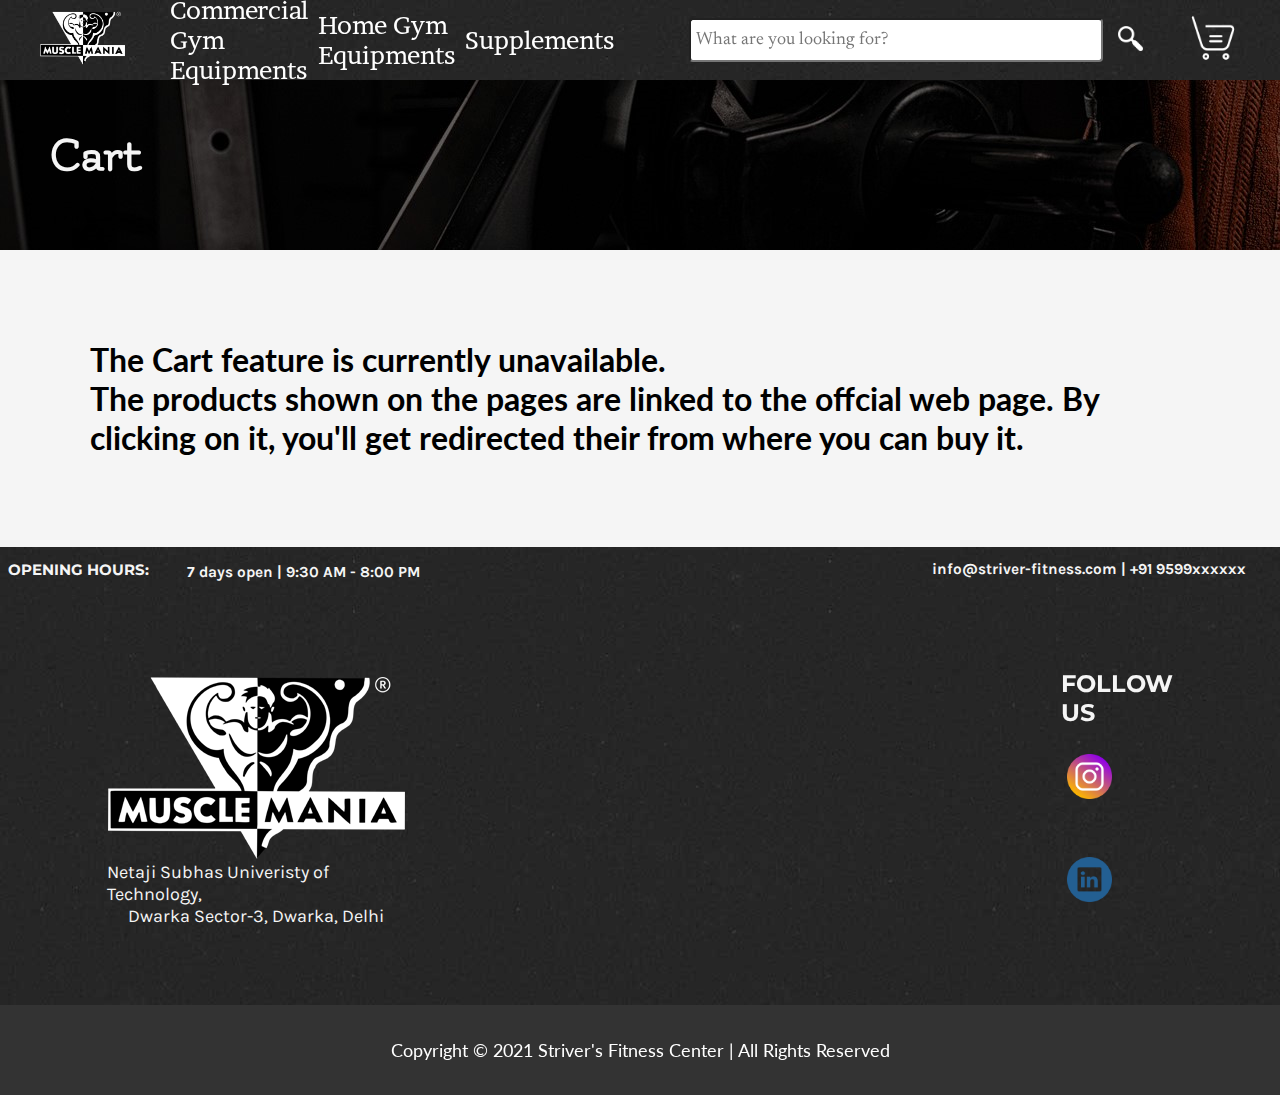
==== main_html/cart.html @ cfb245e1 "Add files via upload" ====
<!DOCTYPE html>
<html lang="en">
<head>
    <meta charset="UTF-8">
    <meta http-equiv="X-UA-Compatible" content="IE=edge">
    <meta name="viewport" content="width=device-width, initial-scale=1.0">
    <title>Fitness Equipment, Commercial & Home Gym Equipment and Accessories</title>
    <link rel="stylesheet" href="/css/style.css">
    <link rel="stylesheet" href="/css/main.css">
    <link rel="stylesheet" href="/css/responsive.css">
    <link rel="icon" href="/img/favicon.ico">
</head>
<body>
    <header>
        <nav>
            <div class="logo">
                <a href="/index.html"><img src="/img/MM.png" alt="Logo"></a>
            </div>
            <ul>
                <li><a href="commercial.html">Commercial Gym Equipments</a></li>
                <li><a href="home.html">Home Gym Equipments</a></li>
                <li><a href="accessories.html">Supplements</a></li>
            </ul>
            <div class="search">
                <input type="text" name="" id="" placeholder="What are you looking for?">
                <a href="search.html"><img src="/img/search.png" alt="Search Icon"></a>
            </div>
            <div class="cart">
                <a href="cart.html"><img src="/img/cart.png" alt="Cart"></a>
                <a href="#ContactUs"><img src="/img/pngkit_white-png_347631.png" alt="Contact Us"></a>
            </div>
        </nav>
    </header>
    <main>
        <div class="top">
            <p>Cart</p>
        </div>
        <div class="notyet">
            <h1>The Cart feature is currently unavailable.</h1>
            <h1>The products shown on the pages are linked to the offcial web page. By clicking on it, you'll get redirected their from where you can buy it.</h1>
        </div>
        <h6 id="ContactUs"></h6>
        <div class="timing">
            <ul>
                <li><h4>OPENING HOURS:</h4></li>
                <li><h5>7 days open | 9:30 AM - 8:00 PM</h5></li>
                <li><h6>info@striver-fitness.com | +91 9599xxxxxx</h6></li>
            </ul>
        </div>
        <div class="residuals">
            <div class="pages">
                <div class="element">
                    <img src="/img/MM.png" alt="Logo">
                    <p>Netaji Subhas Univeristy of Technology,</p>
                    <p>Dwarka Sector-3, Dwarka, Delhi</p>
                </div>
                <div class="map">
                    <iframe src="https://www.google.com/maps/embed?pb=!1m18!1m12!1m3!1d3502.655733468145!2d77.03720794388448!3d28.610102990557696!2m3!1f0!2f0!3f0!3m2!1i1024!2i768!4f13.1!3m3!1m2!1s0x390d05dd375e5a13%3A0x108adaa3abe4bd07!2sNetaji%20Subhas%20University%20of%20Technology!5e0!3m2!1sen!2sin!4v1620981403651!5m2!1sen!2sin" width="400" height="300" style="border:0;" allowfullscreen="" loading="lazy"></iframe>
                </div>
                <div class="element">
                    <h2>FOLLOW US</h2>
                    <div class="clicks">
                        <a href="https://www.instagram.com/striver_03/" target="_blank">
                            <img src="/img/insta.png" alt="Instagram">
                        </a>
                        <a href="https://www.linkedin.com/in/striver-03/" target="_blank">
                            <img src="/img/linkedin.png" alt="LinkedIn">
                        </a>
                    </div>
                </div>
            </div>
        </div>
</main>
<footer>
    <p>Copyright &copy; 2021 Striver's Fitness Center | All Rights Reserved</p>
</footer>
</body>
</html>
---- css/style.css ----
@import url('https://fonts.googleapis.com/css2?family=Ubuntu:wght@300&display=swap');
/* font-family: 'Ubuntu', sans-serif; */
@import url('https://fonts.googleapis.com/css2?family=Pacifico&display=swap');
/* font-family: 'Pacifico', cursive; */
@import url('https://fonts.googleapis.com/css2?family=Newsreader:wght@700&display=swap');
/* font-family: 'Newsreader', serif; */
@import url('https://fonts.googleapis.com/css2?family=Brawler&display=swap');
/* font-family: 'Brawler', serif; */
@import url('https://fonts.googleapis.com/css2?family=Merriweather&display=swap');
/* font-family: 'Merriweather', serif; */
@import url('https://fonts.googleapis.com/css2?family=Lato:wght@300&display=swap');
/* font-family: 'Lato', sans-serif; */
@import url('https://fonts.googleapis.com/css2?family=Philosopher&display=swap');
/* font-family: 'Philosopher', sans-serif; */
@import url('https://fonts.googleapis.com/css2?family=Montserrat:wght@700&display=swap');
/* font-family: 'Montserrat', sans-serif; */
@import url('https://fonts.googleapis.com/css2?family=Karla:wght@200&display=swap');
/* font-family: 'Karla', sans-serif; */

* {
    margin: 0;
    padding: 0;
}

main a {
    color: black;
    text-decoration: none;
}

main {
    background-color: whitesmoke;
}

header {
    background-color: black;
    background-image: url(/img/footer.jpg);
    font-family: 'Brawler', serif;
    position: fixed;
    top: 0;
    z-index: 4;
}

nav {
    display: flex;
}

.logo {
    display: flex;
    align-items: center;
}

.logo img {
    width: 85px;
    margin: 10px;
    padding: 0 30px;
}

nav ul {
    height: 80px;
    display: flex;
    justify-content: flex-start;
    align-items: center;
}

nav ul li {
    list-style: none;
    padding: 0 5px;
}

nav ul li a {
    text-decoration: none;
    font-size: 25px;
    color: white;
}

nav ul li a:hover {
    color: rgb(97, 195, 252);
}

.search {
    display: flex;
    align-items: center;
}

.search input {
    margin: 0 10px 0 70px;
    padding: 0 5px;
    width: 400px;
    height: 40px;
    border-radius: 4px;
    font-family: 'Newsreader', serif;
    font-size: large;
}

.search img {
    width: 25px;
    margin: 0 5px;
}

.cart {
    display: flex;
    align-items: center;
}

.cart img {
    width: 50px;
    margin: 5px 10px 5px 40px;
}

main {
    min-height: 675px;
}

.slider {
    display: flex;
    align-items: center;
    justify-content: center;
    margin: 20px;
    padding: 50px 0 0;
    height: 650px;
    overflow: hidden;
}

.slider hr {
    border: blue;
    height: 50px;
}

.set {
    max-width: 90vw;
    margin: 4vh auto;
    font-family: 'Noto Serif', serif;
    font-size: large;
    font-weight: bolder;
    
}

.set h1 {
    margin: 1vh;
    text-align: start;
    font-family: 'Philosopher', sans-serif;
}

.items {
    display: flex;
    align-items: center;
    justify-content: center;
    flex-wrap: wrap;
}

.product {
    display: inline-flex;
    justify-content: center;
    align-items: center;
    flex-direction: column;
    margin: 5vh 5vh;
    background-color: #fff;
}

.product:hover {
    transform: scale(1.08);
}

.product img {
    width: 15vw;
}

.product p {
    margin: 2vh 0;
    font-family: 'Merriweather', serif;
    font-size: large;
    align-items: center;
    justify-content: center;
}

.product s {
    color: rgb(68, 67, 67);
    font-weight: lighter;
}

.chead {
    font-family: 'Pacifico', cursive;
    align-items: center;
    justify-content: center;   
}

.category {
    display: flex;
    align-items: center;
    justify-content: center;
    margin: 5vh 5vh;
}

.category img {
    width: 10vw;
    margin: 1vw;
}

.category img:hover {
    transform: scale(1.08);
}

.supplements {
    margin: 2px 50px;
    font-family: 'Philosopher', sans-serif;
    font-size: large;
    font-weight: bolder;
}

.timing {
    display: flex;
    justify-content: center;
    align-items: center;
    height: 50px;
    background-image: url(/img/footer.jpg);
}

.timing ul {
    display: flex;
    list-style: none;
    color: whitesmoke;
}

.timing ul h4 {
    align-items: center;
    justify-content: flex-start;
    margin: 1vh 3vw 0.5vh 0;
    font-family: 'Montserrat', sans-serif;
    font-size: 1.2vw;
}

.timing ul h5 {
    align-items: center;
    justify-content: center;
    margin: 1.3vh auto;
    font-family: 'Karla', sans-serif;
    font-size: 1.2vw;
}

.timing ul h6 {
    align-items: center;
    justify-content: flex-end;
    margin: 1vh 2vw 1vh 40vw;
    font-family: 'Karla', sans-serif;
    font-size: 1.2vw;
}

.residuals {
    padding: 3vh 0;
    background-image: url(/img/footer.jpg);
    font-family: 'Karla', sans-serif;
    color: whitesmoke;
}

.pages {
    display: flex;
    justify-content: center;
    margin: 0;
    padding: 0;
}

.element {
    display: inline-flex;
    justify-content: center;
    flex-direction: column;
    align-items: center;
    margin: 5vh 10vw;
}

.element p {
    font-size: large;
}

.element h2 {
    font-family: 'Montserrat', sans-serif;
}

.map {
    display: inline-flex;
    justify-content: center;
}

.clicks img{
    align-items: center;
    width: 3.5vw;
    margin: 3vh 0.5vw;
}

footer {
    display: flex;
    align-items: center;
    justify-content: center;
    height: 10vh;
    background-color: #333333;
    color: white;
    font-family: 'Lato', sans-serif;
    font-size: large;
}
---- css/main.css ----
@import url('https://fonts.googleapis.com/css2?family=Laila:wght@300&display=swap');
/* font-family: 'Laila', sans-serif; */
@import url('https://fonts.googleapis.com/css2?family=Flamenco&display=swap');
/* font-family: 'Flamenco', cursive; */

.top {
    height: 250px;
    background-image: url(/img/header.jpg);
    font-family: 'Flamenco', cursive;
    font-weight: bolder;
    font-size: 50px;
    color: whitesmoke;
}

.top p {
    padding: 130px 50px;
    
}

.notyet {
    margin: 10vh;
    font-family: 'Lato', sans-serif;
}
---- css/responsive.css ----
@media screen and (max-width:450px) {
    nav ul li a {
        font-size: 17px;
    }
    .search input {
        width: 50vw;
    }
    .supplements {
        flex-wrap: wrap;
    }
    .products {
        position: relative;
    }
    .products ul {
        flex-wrap: wrap;
        background-color: whitesmoke;
    }
    .pages {
        flex-direction: column;
        flex-wrap: wrap;
    }
    .timing {
        padding: 1vh 0;
    }
    .timing ul li {
        flex-wrap: wrap;
        justify-content: center;
        align-items: center;
    }
    .timing ul h4 {
        font-size: 3vw;
    }
    .timing ul h5 {
        font-size: 3vw;
    }
    .timing ul h6 {
        font-size: 3vw;
    }
    .element {
        /* flex-direction: column; */
        flex-wrap: wrap;
        justify-content: center;
        align-items: center;
        font-size: x-small;
    }
    .map {
        display: none;
    }
    .clicks {
        size: 50vw;
        padding: 0 40vw;
        justify-content: center;
        align-items: center;
        flex-wrap: wrap;
    }
}

@media screen and (max-width:1039px) {
    nav {
        flex-direction: column;
        width: 100vw;
        justify-content: center;
        align-items: center;
    }
    .supplements {
        flex-wrap: wrap;
    }
    .products {
        flex-wrap: wrap;
    }
    .timing {
        flex-direction: column;
        width: 100vw;
        justify-content: center;
        align-items: center;
    }
    .residuals {
        flex-direction: column;
        width: 100vw;
        justify-content: center;
        align-items: center;
    }
    .map {
        size: 50px;
    }
    .element {
        width: 50px;
        font-size: 10px;
        flex-wrap: wrap;
    }
}
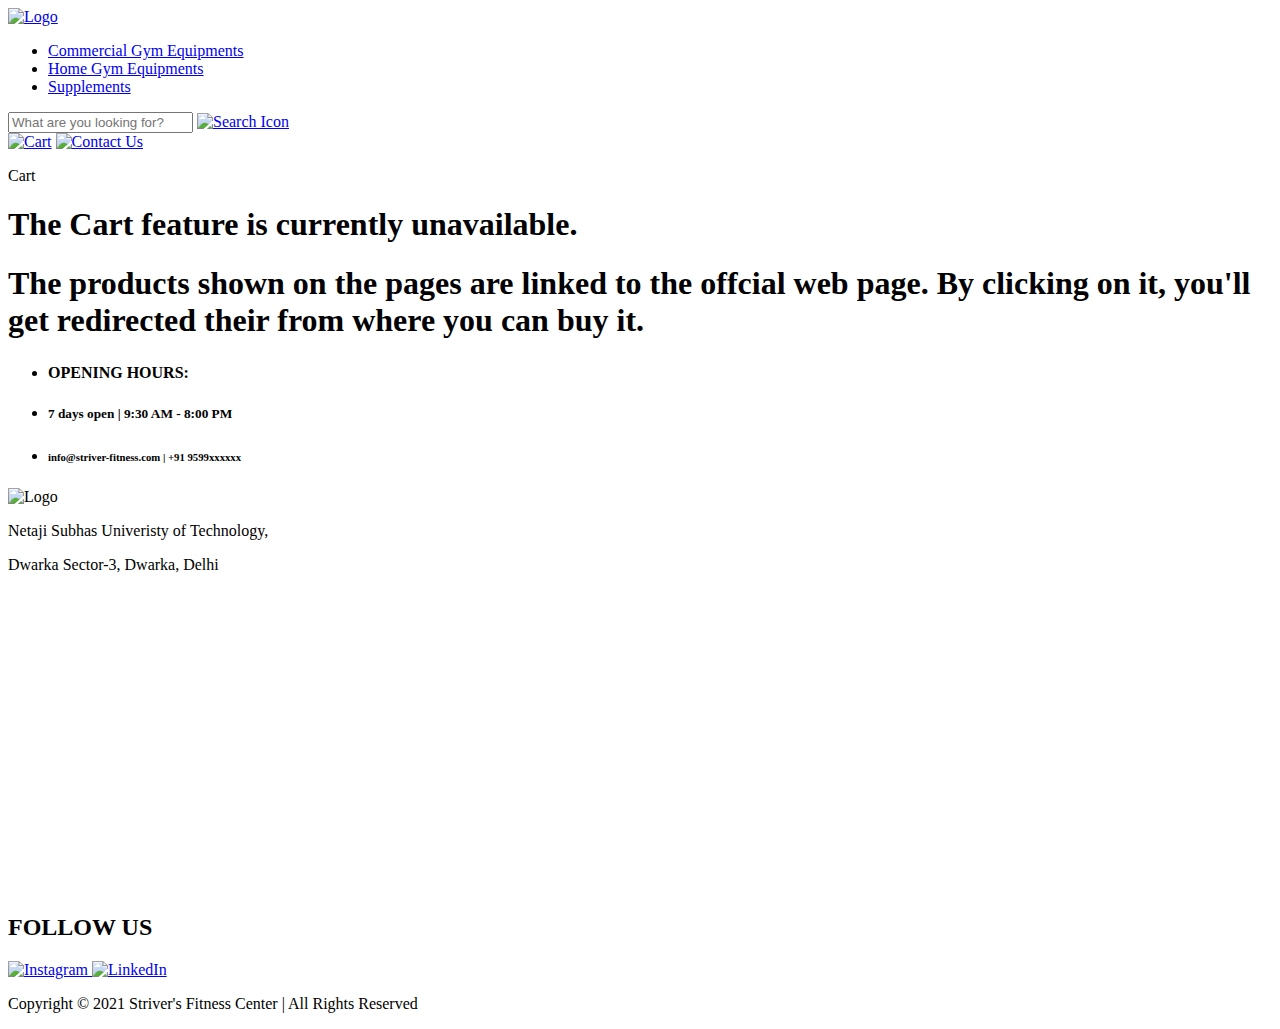
==== commit ab43383a: "Update cart.html" ====
--- a/main_html/cart.html
+++ b/main_html/cart.html
@@ -5,16 +5,16 @@
     <meta http-equiv="X-UA-Compatible" content="IE=edge">
     <meta name="viewport" content="width=device-width, initial-scale=1.0">
     <title>Fitness Equipment, Commercial & Home Gym Equipment and Accessories</title>
-    <link rel="stylesheet" href="/css/style.css">
-    <link rel="stylesheet" href="/css/main.css">
-    <link rel="stylesheet" href="/css/responsive.css">
-    <link rel="icon" href="/img/favicon.ico">
+    <link rel="stylesheet" href="css/style.css">
+    <link rel="stylesheet" href="css/main.css">
+    <link rel="stylesheet" href="css/responsive.css">
+    <link rel="icon" href="img/favicon.ico">
 </head>
 <body>
     <header>
         <nav>
             <div class="logo">
-                <a href="/index.html"><img src="/img/MM.png" alt="Logo"></a>
+                <a href="index.html"><img src="img/MM.png" alt="Logo"></a>
             </div>
             <ul>
                 <li><a href="commercial.html">Commercial Gym Equipments</a></li>
@@ -23,11 +23,11 @@
             </ul>
             <div class="search">
                 <input type="text" name="" id="" placeholder="What are you looking for?">
-                <a href="search.html"><img src="/img/search.png" alt="Search Icon"></a>
+                <a href="search.html"><img src="img/search.png" alt="Search Icon"></a>
             </div>
             <div class="cart">
-                <a href="cart.html"><img src="/img/cart.png" alt="Cart"></a>
-                <a href="#ContactUs"><img src="/img/pngkit_white-png_347631.png" alt="Contact Us"></a>
+                <a href="cart.html"><img src="img/cart.png" alt="Cart"></a>
+                <a href="#ContactUs"><img src="img/pngkit_white-png_347631.png" alt="Contact Us"></a>
             </div>
         </nav>
     </header>
@@ -50,7 +50,7 @@
         <div class="residuals">
             <div class="pages">
                 <div class="element">
-                    <img src="/img/MM.png" alt="Logo">
+                    <img src="img/MM.png" alt="Logo">
                     <p>Netaji Subhas Univeristy of Technology,</p>
                     <p>Dwarka Sector-3, Dwarka, Delhi</p>
                 </div>
@@ -61,10 +61,10 @@
                     <h2>FOLLOW US</h2>
                     <div class="clicks">
                         <a href="https://www.instagram.com/striver_03/" target="_blank">
-                            <img src="/img/insta.png" alt="Instagram">
+                            <img src="img/insta.png" alt="Instagram">
                         </a>
                         <a href="https://www.linkedin.com/in/striver-03/" target="_blank">
-                            <img src="/img/linkedin.png" alt="LinkedIn">
+                            <img src="img/linkedin.png" alt="LinkedIn">
                         </a>
                     </div>
                 </div>
@@ -75,4 +75,4 @@
     <p>Copyright &copy; 2021 Striver's Fitness Center | All Rights Reserved</p>
 </footer>
 </body>
-</html>+</html>
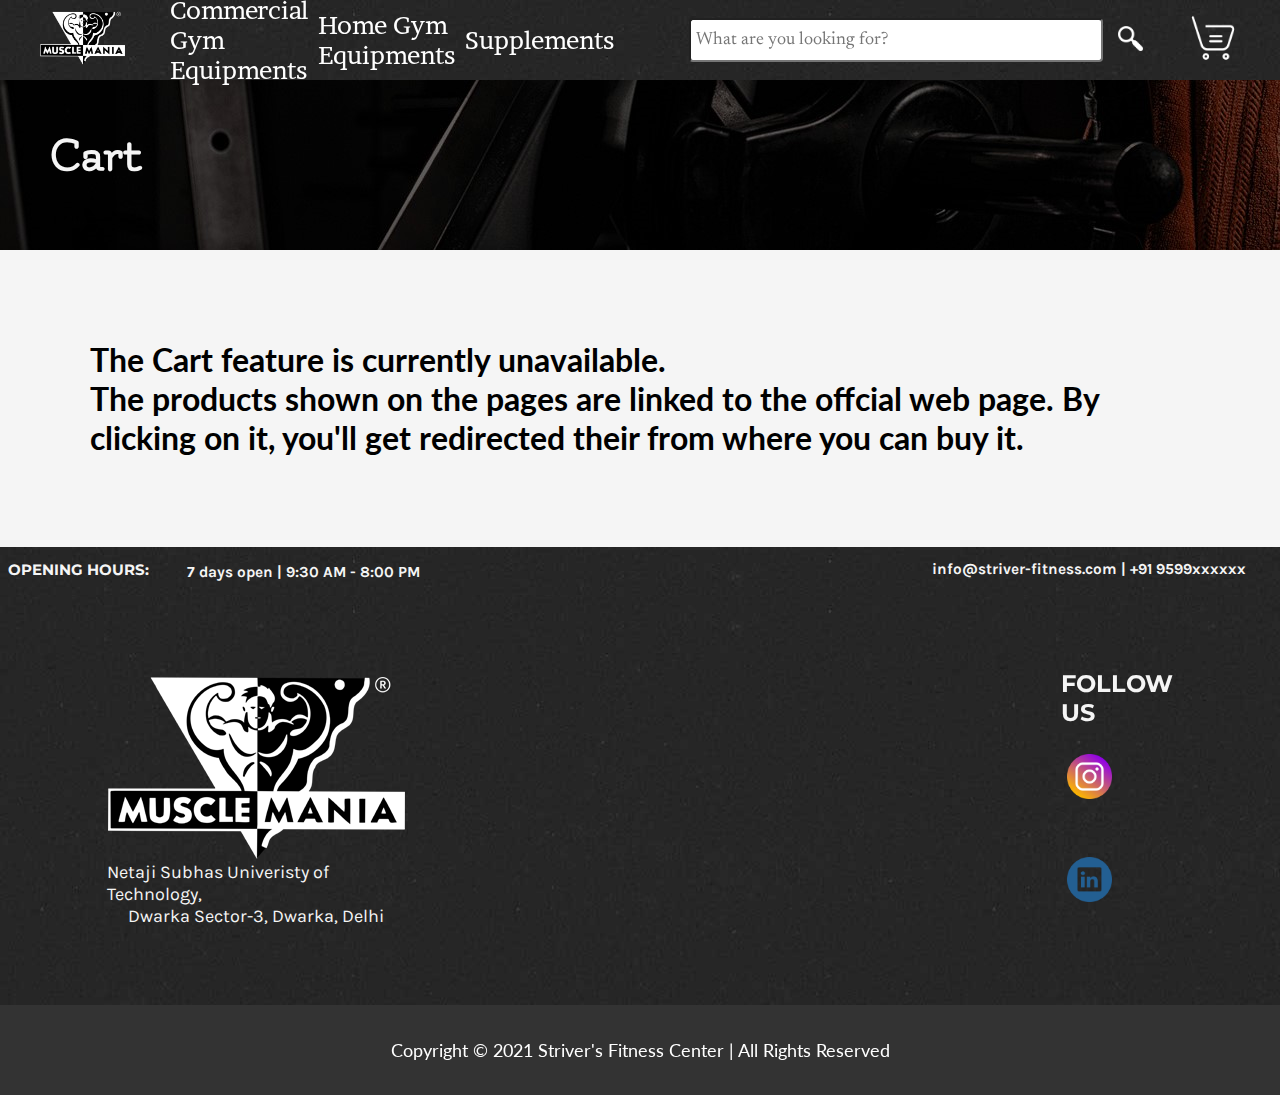
==== commit 7c12ad97: "Add files via upload" ====
--- a/main_html/cart.html
+++ b/main_html/cart.html
@@ -5,16 +5,16 @@
     <meta http-equiv="X-UA-Compatible" content="IE=edge">
     <meta name="viewport" content="width=device-width, initial-scale=1.0">
     <title>Fitness Equipment, Commercial & Home Gym Equipment and Accessories</title>
-    <link rel="stylesheet" href="css/style.css">
-    <link rel="stylesheet" href="css/main.css">
-    <link rel="stylesheet" href="css/responsive.css">
-    <link rel="icon" href="img/favicon.ico">
+    <link rel="stylesheet" href="/css/style.css">
+    <link rel="stylesheet" href="/css/main.css">
+    <link rel="stylesheet" href="/css/responsive.css">
+    <link rel="icon" href="/img/favicon.ico">
 </head>
 <body>
     <header>
         <nav>
             <div class="logo">
-                <a href="index.html"><img src="img/MM.png" alt="Logo"></a>
+                <a href="/index.html"><img src="/img/MM.png" alt="Logo"></a>
             </div>
             <ul>
                 <li><a href="commercial.html">Commercial Gym Equipments</a></li>
@@ -23,11 +23,11 @@
             </ul>
             <div class="search">
                 <input type="text" name="" id="" placeholder="What are you looking for?">
-                <a href="search.html"><img src="img/search.png" alt="Search Icon"></a>
+                <a href="search.html"><img src="/img/search.png" alt="Search Icon"></a>
             </div>
             <div class="cart">
-                <a href="cart.html"><img src="img/cart.png" alt="Cart"></a>
-                <a href="#ContactUs"><img src="img/pngkit_white-png_347631.png" alt="Contact Us"></a>
+                <a href="cart.html"><img src="/img/cart.png" alt="Cart"></a>
+                <a href="#ContactUs"><img src="/img/pngkit_white-png_347631.png" alt="Contact Us"></a>
             </div>
         </nav>
     </header>
@@ -50,7 +50,7 @@
         <div class="residuals">
             <div class="pages">
                 <div class="element">
-                    <img src="img/MM.png" alt="Logo">
+                    <img src="/img/MM.png" alt="Logo">
                     <p>Netaji Subhas Univeristy of Technology,</p>
                     <p>Dwarka Sector-3, Dwarka, Delhi</p>
                 </div>
@@ -61,10 +61,10 @@
                     <h2>FOLLOW US</h2>
                     <div class="clicks">
                         <a href="https://www.instagram.com/striver_03/" target="_blank">
-                            <img src="img/insta.png" alt="Instagram">
+                            <img src="/img/insta.png" alt="Instagram">
                         </a>
                         <a href="https://www.linkedin.com/in/striver-03/" target="_blank">
-                            <img src="img/linkedin.png" alt="LinkedIn">
+                            <img src="/img/linkedin.png" alt="LinkedIn">
                         </a>
                     </div>
                 </div>
@@ -75,4 +75,4 @@
     <p>Copyright &copy; 2021 Striver's Fitness Center | All Rights Reserved</p>
 </footer>
 </body>
-</html>
+</html>--- a/css/style.css
+++ b/css/style.css
@@ -0,0 +1,298 @@
+@import url('https://fonts.googleapis.com/css2?family=Ubuntu:wght@300&display=swap');
+/* font-family: 'Ubuntu', sans-serif; */
+@import url('https://fonts.googleapis.com/css2?family=Pacifico&display=swap');
+/* font-family: 'Pacifico', cursive; */
+@import url('https://fonts.googleapis.com/css2?family=Newsreader:wght@700&display=swap');
+/* font-family: 'Newsreader', serif; */
+@import url('https://fonts.googleapis.com/css2?family=Brawler&display=swap');
+/* font-family: 'Brawler', serif; */
+@import url('https://fonts.googleapis.com/css2?family=Merriweather&display=swap');
+/* font-family: 'Merriweather', serif; */
+@import url('https://fonts.googleapis.com/css2?family=Lato:wght@300&display=swap');
+/* font-family: 'Lato', sans-serif; */
+@import url('https://fonts.googleapis.com/css2?family=Philosopher&display=swap');
+/* font-family: 'Philosopher', sans-serif; */
+@import url('https://fonts.googleapis.com/css2?family=Montserrat:wght@700&display=swap');
+/* font-family: 'Montserrat', sans-serif; */
+@import url('https://fonts.googleapis.com/css2?family=Karla:wght@200&display=swap');
+/* font-family: 'Karla', sans-serif; */
+
+* {
+    margin: 0;
+    padding: 0;
+}
+
+main a {
+    color: black;
+    text-decoration: none;
+}
+
+main {
+    background-color: whitesmoke;
+}
+
+header {
+    background-color: black;
+    background-image: url(/img/footer.jpg);
+    font-family: 'Brawler', serif;
+    position: fixed;
+    top: 0;
+    z-index: 4;
+}
+
+nav {
+    display: flex;
+}
+
+.logo {
+    display: flex;
+    align-items: center;
+}
+
+.logo img {
+    width: 85px;
+    margin: 10px;
+    padding: 0 30px;
+}
+
+nav ul {
+    height: 80px;
+    display: flex;
+    justify-content: flex-start;
+    align-items: center;
+}
+
+nav ul li {
+    list-style: none;
+    padding: 0 5px;
+}
+
+nav ul li a {
+    text-decoration: none;
+    font-size: 25px;
+    color: white;
+}
+
+nav ul li a:hover {
+    color: rgb(97, 195, 252);
+}
+
+.search {
+    display: flex;
+    align-items: center;
+}
+
+.search input {
+    margin: 0 10px 0 70px;
+    padding: 0 5px;
+    width: 400px;
+    height: 40px;
+    border-radius: 4px;
+    font-family: 'Newsreader', serif;
+    font-size: large;
+}
+
+.search img {
+    width: 25px;
+    margin: 0 5px;
+}
+
+.cart {
+    display: flex;
+    align-items: center;
+}
+
+.cart img {
+    width: 50px;
+    margin: 5px 10px 5px 40px;
+}
+
+main {
+    min-height: 675px;
+}
+
+.slider {
+    display: flex;
+    align-items: center;
+    justify-content: center;
+    margin: 20px;
+    padding: 50px 0 0;
+    height: 650px;
+    overflow: hidden;
+}
+
+.slider hr {
+    border: blue;
+    height: 50px;
+}
+
+.set {
+    max-width: 90vw;
+    margin: 4vh auto;
+    font-family: 'Noto Serif', serif;
+    font-size: large;
+    font-weight: bolder;
+    
+}
+
+.set h1 {
+    margin: 1vh;
+    text-align: start;
+    font-family: 'Philosopher', sans-serif;
+}
+
+.items {
+    display: flex;
+    align-items: center;
+    justify-content: center;
+    flex-wrap: wrap;
+}
+
+.product {
+    display: inline-flex;
+    justify-content: center;
+    align-items: center;
+    flex-direction: column;
+    margin: 5vh 5vh;
+    background-color: #fff;
+}
+
+.product:hover {
+    transform: scale(1.08);
+}
+
+.product img {
+    width: 15vw;
+}
+
+.product p {
+    margin: 2vh 0;
+    font-family: 'Merriweather', serif;
+    font-size: large;
+    align-items: center;
+    justify-content: center;
+}
+
+.product s {
+    color: rgb(68, 67, 67);
+    font-weight: lighter;
+}
+
+.chead {
+    font-family: 'Pacifico', cursive;
+    align-items: center;
+    justify-content: center;   
+}
+
+.category {
+    display: flex;
+    align-items: center;
+    justify-content: center;
+    margin: 5vh 5vh;
+}
+
+.category img {
+    width: 10vw;
+    margin: 1vw;
+}
+
+.category img:hover {
+    transform: scale(1.08);
+}
+
+.supplements {
+    margin: 2px 50px;
+    font-family: 'Philosopher', sans-serif;
+    font-size: large;
+    font-weight: bolder;
+}
+
+.timing {
+    display: flex;
+    justify-content: center;
+    align-items: center;
+    height: 50px;
+    background-image: url(/img/footer.jpg);
+}
+
+.timing ul {
+    display: flex;
+    list-style: none;
+    color: whitesmoke;
+}
+
+.timing ul h4 {
+    align-items: center;
+    justify-content: flex-start;
+    margin: 1vh 3vw 0.5vh 0;
+    font-family: 'Montserrat', sans-serif;
+    font-size: 1.2vw;
+}
+
+.timing ul h5 {
+    align-items: center;
+    justify-content: center;
+    margin: 1.3vh auto;
+    font-family: 'Karla', sans-serif;
+    font-size: 1.2vw;
+}
+
+.timing ul h6 {
+    align-items: center;
+    justify-content: flex-end;
+    margin: 1vh 2vw 1vh 40vw;
+    font-family: 'Karla', sans-serif;
+    font-size: 1.2vw;
+}
+
+.residuals {
+    padding: 3vh 0;
+    background-image: url(/img/footer.jpg);
+    font-family: 'Karla', sans-serif;
+    color: whitesmoke;
+}
+
+.pages {
+    display: flex;
+    justify-content: center;
+    margin: 0;
+    padding: 0;
+}
+
+.element {
+    display: inline-flex;
+    justify-content: center;
+    flex-direction: column;
+    align-items: center;
+    margin: 5vh 10vw;
+}
+
+.element p {
+    font-size: large;
+}
+
+.element h2 {
+    font-family: 'Montserrat', sans-serif;
+}
+
+.map {
+    display: inline-flex;
+    justify-content: center;
+}
+
+.clicks img{
+    align-items: center;
+    width: 3.5vw;
+    margin: 3vh 0.5vw;
+}
+
+footer {
+    display: flex;
+    align-items: center;
+    justify-content: center;
+    height: 10vh;
+    background-color: #333333;
+    color: white;
+    font-family: 'Lato', sans-serif;
+    font-size: large;
+}--- a/css/main.css
+++ b/css/main.css
@@ -0,0 +1,23 @@
+@import url('https://fonts.googleapis.com/css2?family=Laila:wght@300&display=swap');
+/* font-family: 'Laila', sans-serif; */
+@import url('https://fonts.googleapis.com/css2?family=Flamenco&display=swap');
+/* font-family: 'Flamenco', cursive; */
+
+.top {
+    height: 250px;
+    background-image: url(/img/header.jpg);
+    font-family: 'Flamenco', cursive;
+    font-weight: bolder;
+    font-size: 50px;
+    color: whitesmoke;
+}
+
+.top p {
+    padding: 130px 50px;
+    
+}
+
+.notyet {
+    margin: 10vh;
+    font-family: 'Lato', sans-serif;
+}--- a/css/responsive.css
+++ b/css/responsive.css
@@ -0,0 +1,91 @@
+@media screen and (max-width:450px) {
+    nav ul li a {
+        font-size: 17px;
+    }
+    .search input {
+        width: 50vw;
+    }
+    .supplements {
+        flex-wrap: wrap;
+    }
+    .products {
+        position: relative;
+    }
+    .products ul {
+        flex-wrap: wrap;
+        background-color: whitesmoke;
+    }
+    .pages {
+        flex-direction: column;
+        flex-wrap: wrap;
+    }
+    .timing {
+        padding: 1vh 0;
+    }
+    .timing ul li {
+        flex-wrap: wrap;
+        justify-content: center;
+        align-items: center;
+    }
+    .timing ul h4 {
+        font-size: 3vw;
+    }
+    .timing ul h5 {
+        font-size: 3vw;
+    }
+    .timing ul h6 {
+        font-size: 3vw;
+    }
+    .element {
+        /* flex-direction: column; */
+        flex-wrap: wrap;
+        justify-content: center;
+        align-items: center;
+        font-size: x-small;
+    }
+    .map {
+        display: none;
+    }
+    .clicks {
+        size: 50vw;
+        padding: 0 40vw;
+        justify-content: center;
+        align-items: center;
+        flex-wrap: wrap;
+    }
+}
+
+@media screen and (max-width:1039px) {
+    nav {
+        flex-direction: column;
+        width: 100vw;
+        justify-content: center;
+        align-items: center;
+    }
+    .supplements {
+        flex-wrap: wrap;
+    }
+    .products {
+        flex-wrap: wrap;
+    }
+    .timing {
+        flex-direction: column;
+        width: 100vw;
+        justify-content: center;
+        align-items: center;
+    }
+    .residuals {
+        flex-direction: column;
+        width: 100vw;
+        justify-content: center;
+        align-items: center;
+    }
+    .map {
+        size: 50px;
+    }
+    .element {
+        width: 50px;
+        font-size: 10px;
+        flex-wrap: wrap;
+    }
+}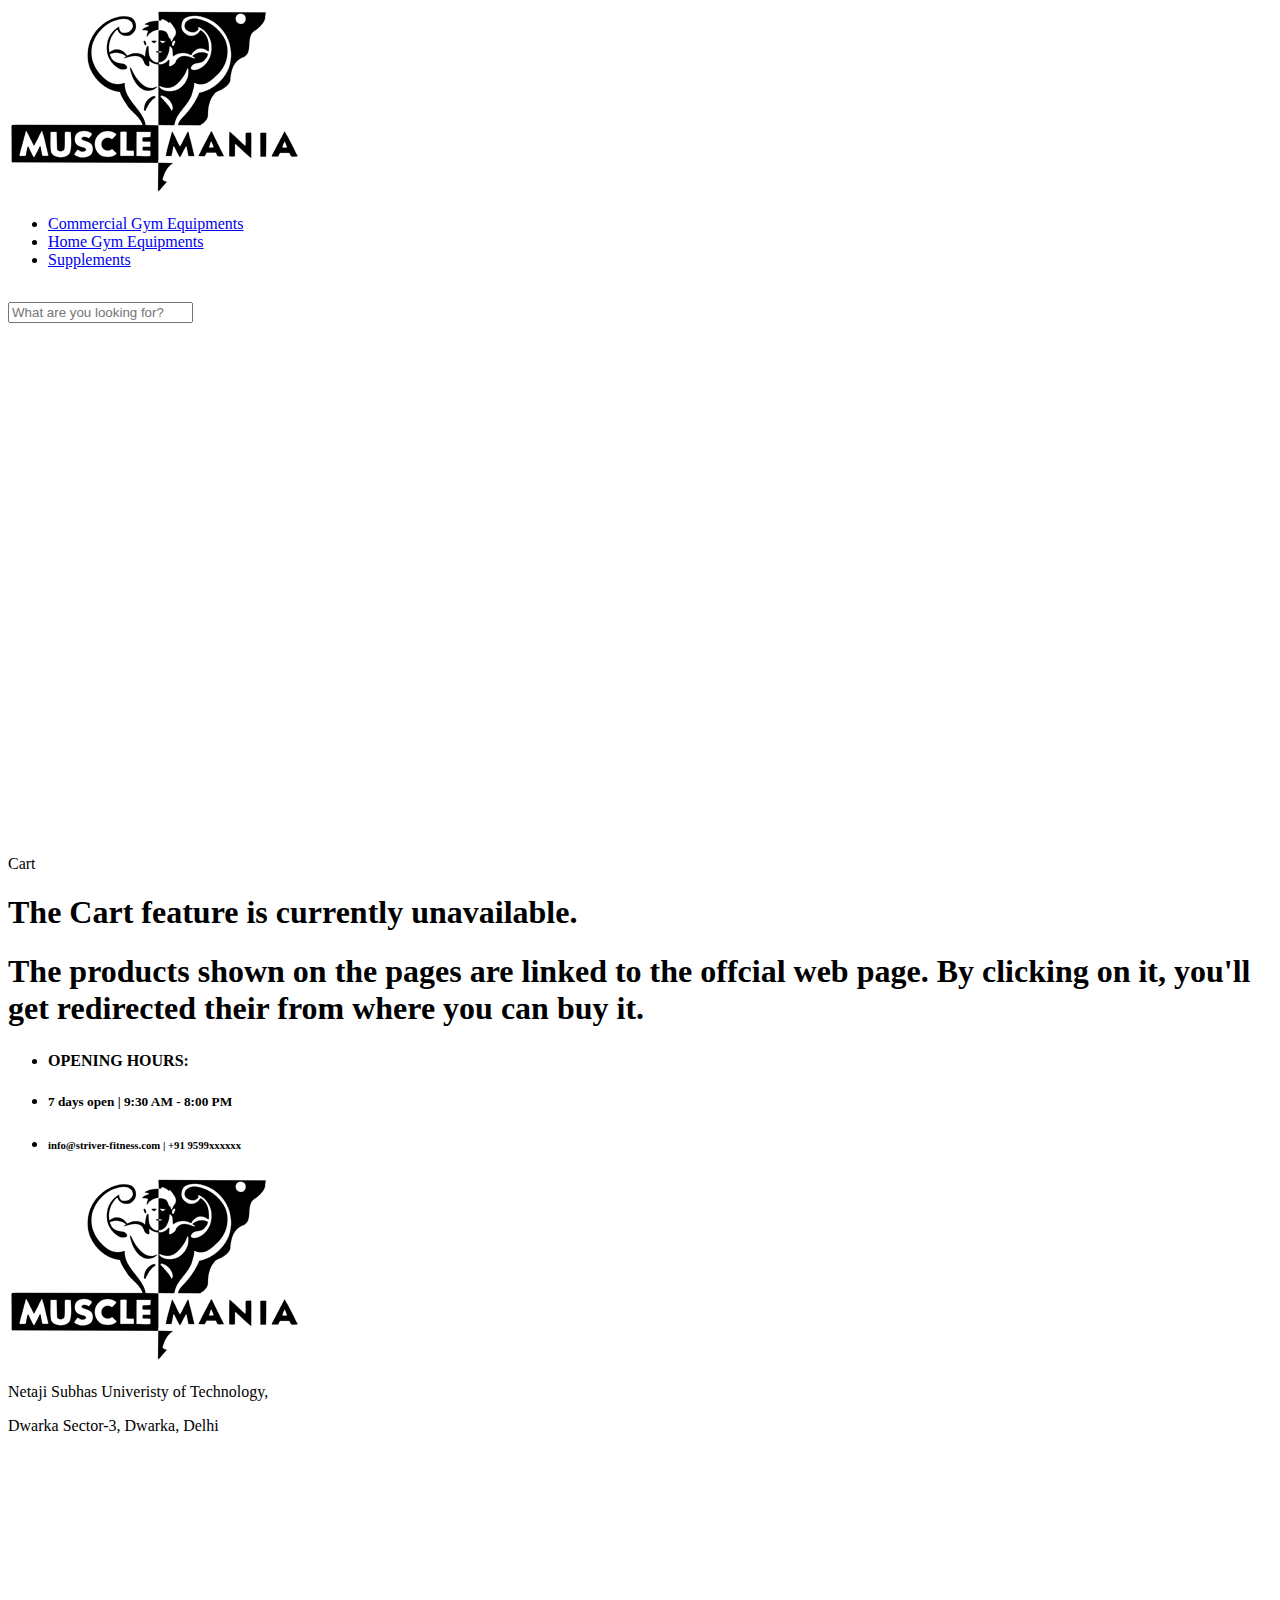
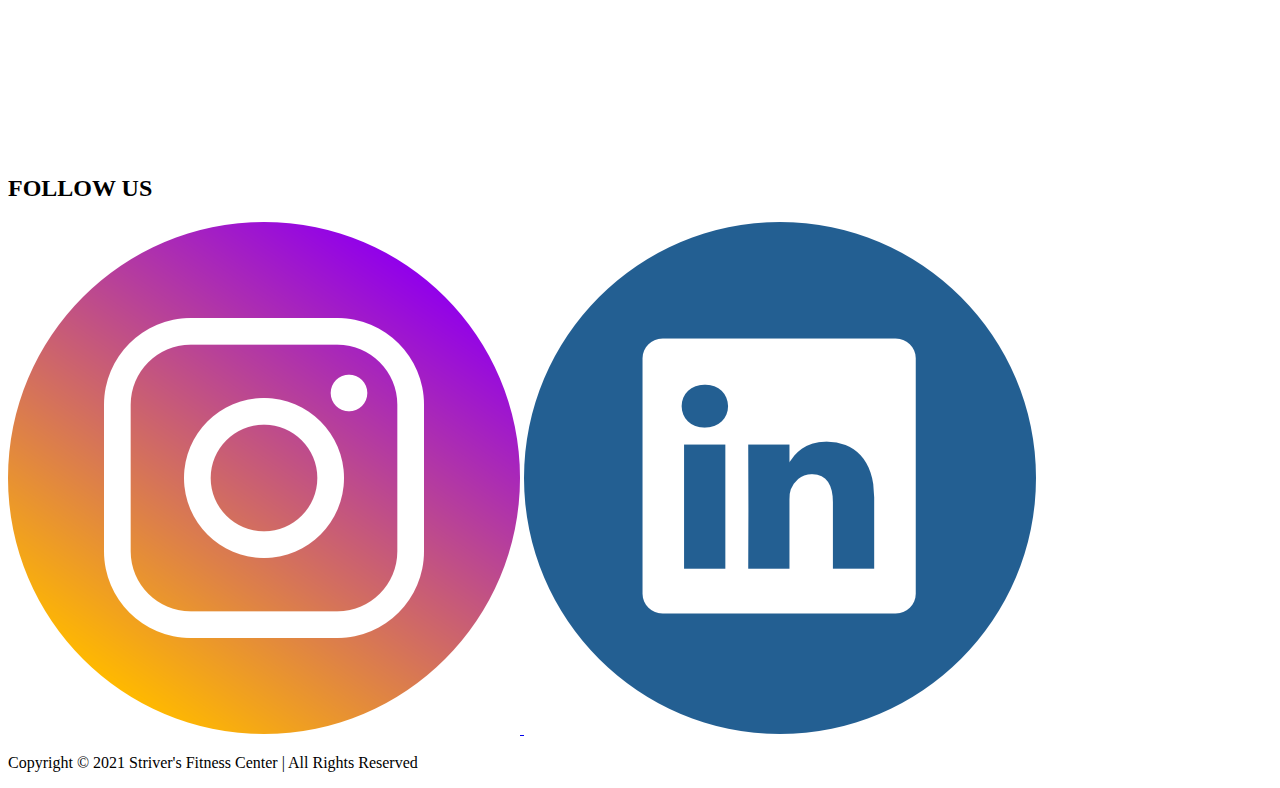
==== commit 44a61342: "Update cart.html" ====
--- a/main_html/cart.html
+++ b/main_html/cart.html
@@ -5,10 +5,10 @@
     <meta http-equiv="X-UA-Compatible" content="IE=edge">
     <meta name="viewport" content="width=device-width, initial-scale=1.0">
     <title>Fitness Equipment, Commercial & Home Gym Equipment and Accessories</title>
-    <link rel="stylesheet" href="/css/style.css">
-    <link rel="stylesheet" href="/css/main.css">
-    <link rel="stylesheet" href="/css/responsive.css">
-    <link rel="icon" href="/img/favicon.ico">
+    <link rel="stylesheet" href="css/style.css">
+    <link rel="stylesheet" href="css/main.css">
+    <link rel="stylesheet" href="css/responsive.css">
+    <link rel="icon" href="img/favicon.ico">
 </head>
 <body>
     <header>
@@ -75,4 +75,4 @@
     <p>Copyright &copy; 2021 Striver's Fitness Center | All Rights Reserved</p>
 </footer>
 </body>
-</html>+</html>
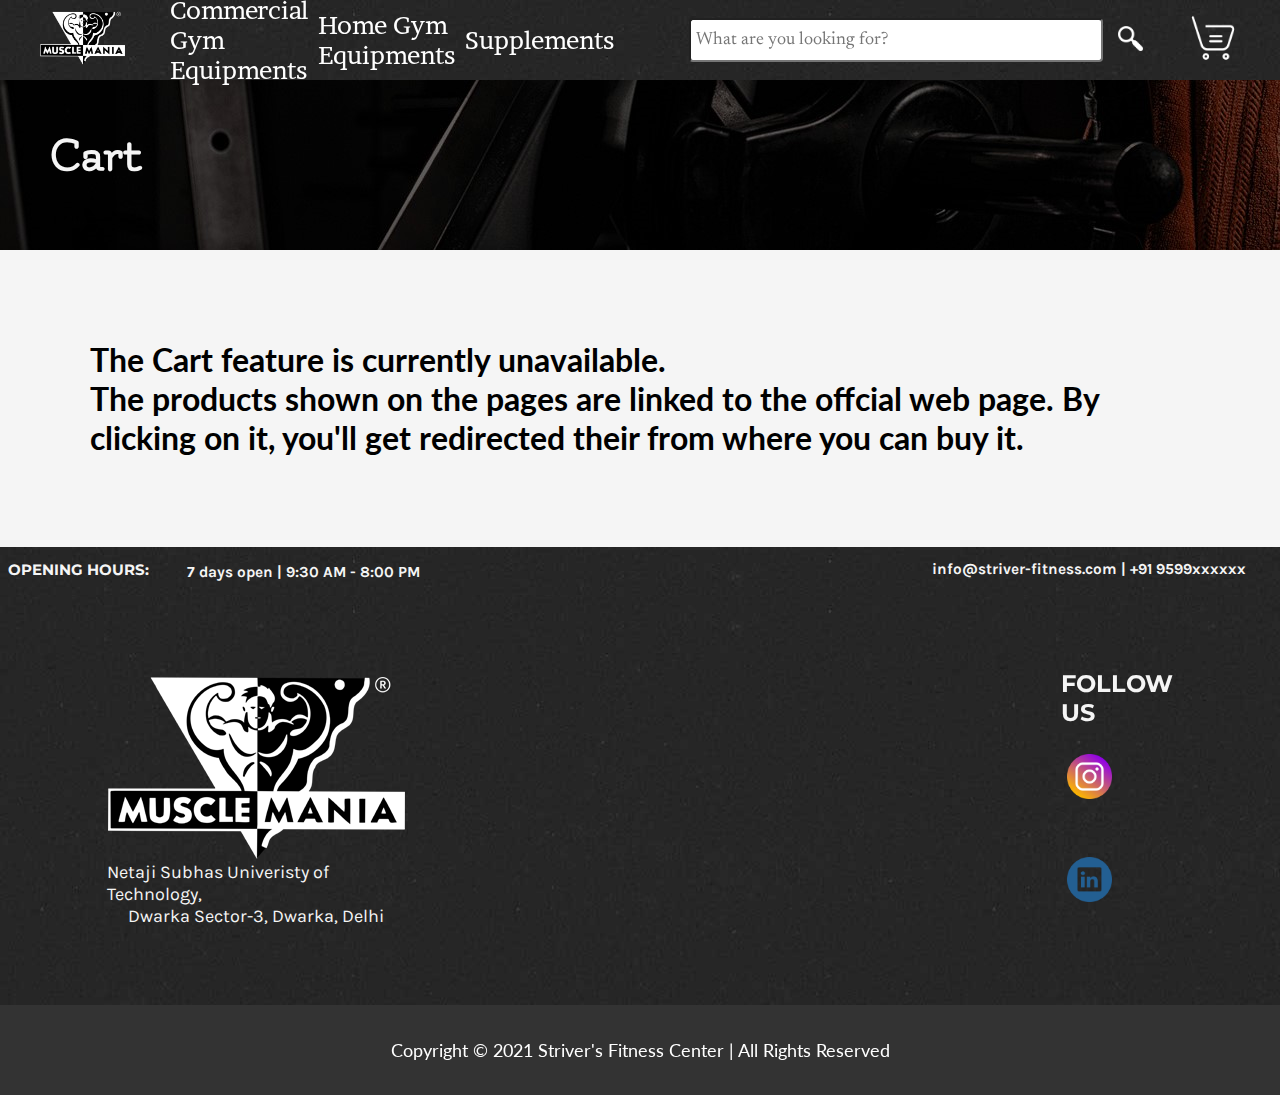
==== commit ac1a1fda: "Add files via upload" ====
--- a/main_html/cart.html
+++ b/main_html/cart.html
@@ -5,10 +5,10 @@
     <meta http-equiv="X-UA-Compatible" content="IE=edge">
     <meta name="viewport" content="width=device-width, initial-scale=1.0">
     <title>Fitness Equipment, Commercial & Home Gym Equipment and Accessories</title>
-    <link rel="stylesheet" href="css/style.css">
-    <link rel="stylesheet" href="css/main.css">
-    <link rel="stylesheet" href="css/responsive.css">
-    <link rel="icon" href="img/favicon.ico">
+    <link rel="stylesheet" href="/css/style.css">
+    <link rel="stylesheet" href="/css/main.css">
+    <link rel="stylesheet" href="/css/responsive.css">
+    <link rel="icon" href="/img/favicon.ico">
 </head>
 <body>
     <header>
@@ -75,4 +75,4 @@
     <p>Copyright &copy; 2021 Striver's Fitness Center | All Rights Reserved</p>
 </footer>
 </body>
-</html>
+</html>--- a/css/style.css
+++ b/css/style.css
@@ -0,0 +1,298 @@
+@import url('https://fonts.googleapis.com/css2?family=Ubuntu:wght@300&display=swap');
+/* font-family: 'Ubuntu', sans-serif; */
+@import url('https://fonts.googleapis.com/css2?family=Pacifico&display=swap');
+/* font-family: 'Pacifico', cursive; */
+@import url('https://fonts.googleapis.com/css2?family=Newsreader:wght@700&display=swap');
+/* font-family: 'Newsreader', serif; */
+@import url('https://fonts.googleapis.com/css2?family=Brawler&display=swap');
+/* font-family: 'Brawler', serif; */
+@import url('https://fonts.googleapis.com/css2?family=Merriweather&display=swap');
+/* font-family: 'Merriweather', serif; */
+@import url('https://fonts.googleapis.com/css2?family=Lato:wght@300&display=swap');
+/* font-family: 'Lato', sans-serif; */
+@import url('https://fonts.googleapis.com/css2?family=Philosopher&display=swap');
+/* font-family: 'Philosopher', sans-serif; */
+@import url('https://fonts.googleapis.com/css2?family=Montserrat:wght@700&display=swap');
+/* font-family: 'Montserrat', sans-serif; */
+@import url('https://fonts.googleapis.com/css2?family=Karla:wght@200&display=swap');
+/* font-family: 'Karla', sans-serif; */
+
+* {
+    margin: 0;
+    padding: 0;
+}
+
+main a {
+    color: black;
+    text-decoration: none;
+}
+
+main {
+    background-color: whitesmoke;
+}
+
+header {
+    background-color: black;
+    background-image: url(/img/footer.jpg);
+    font-family: 'Brawler', serif;
+    position: fixed;
+    top: 0;
+    z-index: 4;
+}
+
+nav {
+    display: flex;
+}
+
+.logo {
+    display: flex;
+    align-items: center;
+}
+
+.logo img {
+    width: 85px;
+    margin: 10px;
+    padding: 0 30px;
+}
+
+nav ul {
+    height: 80px;
+    display: flex;
+    justify-content: flex-start;
+    align-items: center;
+}
+
+nav ul li {
+    list-style: none;
+    padding: 0 5px;
+}
+
+nav ul li a {
+    text-decoration: none;
+    font-size: 25px;
+    color: white;
+}
+
+nav ul li a:hover {
+    color: rgb(97, 195, 252);
+}
+
+.search {
+    display: flex;
+    align-items: center;
+}
+
+.search input {
+    margin: 0 10px 0 70px;
+    padding: 0 5px;
+    width: 400px;
+    height: 40px;
+    border-radius: 4px;
+    font-family: 'Newsreader', serif;
+    font-size: large;
+}
+
+.search img {
+    width: 25px;
+    margin: 0 5px;
+}
+
+.cart {
+    display: flex;
+    align-items: center;
+}
+
+.cart img {
+    width: 50px;
+    margin: 5px 10px 5px 40px;
+}
+
+main {
+    min-height: 675px;
+}
+
+.slider {
+    display: flex;
+    align-items: center;
+    justify-content: center;
+    margin: 20px;
+    padding: 50px 0 0;
+    height: 650px;
+    overflow: hidden;
+}
+
+.slider hr {
+    border: blue;
+    height: 50px;
+}
+
+.set {
+    max-width: 90vw;
+    margin: 4vh auto;
+    font-family: 'Noto Serif', serif;
+    font-size: large;
+    font-weight: bolder;
+    
+}
+
+.set h1 {
+    margin: 1vh;
+    text-align: start;
+    font-family: 'Philosopher', sans-serif;
+}
+
+.items {
+    display: flex;
+    align-items: center;
+    justify-content: center;
+    flex-wrap: wrap;
+}
+
+.product {
+    display: inline-flex;
+    justify-content: center;
+    align-items: center;
+    flex-direction: column;
+    margin: 5vh 5vh;
+    background-color: #fff;
+}
+
+.product:hover {
+    transform: scale(1.08);
+}
+
+.product img {
+    width: 15vw;
+}
+
+.product p {
+    margin: 2vh 0;
+    font-family: 'Merriweather', serif;
+    font-size: large;
+    align-items: center;
+    justify-content: center;
+}
+
+.product s {
+    color: rgb(68, 67, 67);
+    font-weight: lighter;
+}
+
+.chead {
+    font-family: 'Pacifico', cursive;
+    align-items: center;
+    justify-content: center;   
+}
+
+.category {
+    display: flex;
+    align-items: center;
+    justify-content: center;
+    margin: 5vh 5vh;
+}
+
+.category img {
+    width: 10vw;
+    margin: 1vw;
+}
+
+.category img:hover {
+    transform: scale(1.08);
+}
+
+.supplements {
+    margin: 2px 50px;
+    font-family: 'Philosopher', sans-serif;
+    font-size: large;
+    font-weight: bolder;
+}
+
+.timing {
+    display: flex;
+    justify-content: center;
+    align-items: center;
+    height: 50px;
+    background-image: url(/img/footer.jpg);
+}
+
+.timing ul {
+    display: flex;
+    list-style: none;
+    color: whitesmoke;
+}
+
+.timing ul h4 {
+    align-items: center;
+    justify-content: flex-start;
+    margin: 1vh 3vw 0.5vh 0;
+    font-family: 'Montserrat', sans-serif;
+    font-size: 1.2vw;
+}
+
+.timing ul h5 {
+    align-items: center;
+    justify-content: center;
+    margin: 1.3vh auto;
+    font-family: 'Karla', sans-serif;
+    font-size: 1.2vw;
+}
+
+.timing ul h6 {
+    align-items: center;
+    justify-content: flex-end;
+    margin: 1vh 2vw 1vh 40vw;
+    font-family: 'Karla', sans-serif;
+    font-size: 1.2vw;
+}
+
+.residuals {
+    padding: 3vh 0;
+    background-image: url(/img/footer.jpg);
+    font-family: 'Karla', sans-serif;
+    color: whitesmoke;
+}
+
+.pages {
+    display: flex;
+    justify-content: center;
+    margin: 0;
+    padding: 0;
+}
+
+.element {
+    display: inline-flex;
+    justify-content: center;
+    flex-direction: column;
+    align-items: center;
+    margin: 5vh 10vw;
+}
+
+.element p {
+    font-size: large;
+}
+
+.element h2 {
+    font-family: 'Montserrat', sans-serif;
+}
+
+.map {
+    display: inline-flex;
+    justify-content: center;
+}
+
+.clicks img{
+    align-items: center;
+    width: 3.5vw;
+    margin: 3vh 0.5vw;
+}
+
+footer {
+    display: flex;
+    align-items: center;
+    justify-content: center;
+    height: 10vh;
+    background-color: #333333;
+    color: white;
+    font-family: 'Lato', sans-serif;
+    font-size: large;
+}--- a/css/main.css
+++ b/css/main.css
@@ -0,0 +1,22 @@
+@import url('https://fonts.googleapis.com/css2?family=Laila:wght@300&display=swap');
+/* font-family: 'Laila', sans-serif; */
+@import url('https://fonts.googleapis.com/css2?family=Flamenco&display=swap');
+/* font-family: 'Flamenco', cursive; */
+
+.top {
+    height: 250px;
+    background-image: url(/img/header.jpg);
+    font-family: 'Flamenco', cursive;
+    font-weight: bolder;
+    font-size: 50px;
+    color: whitesmoke;
+}
+
+.top p {
+    padding: 130px 50px;
+}
+
+.notyet {
+    margin: 10vh;
+    font-family: 'Lato', sans-serif;
+}--- a/css/responsive.css
+++ b/css/responsive.css
@@ -0,0 +1,91 @@
+@media screen and (max-width:450px) {
+    nav ul li a {
+        font-size: 17px;
+    }
+    .search input {
+        width: 50vw;
+    }
+    .supplements {
+        flex-wrap: wrap;
+    }
+    .products {
+        position: relative;
+    }
+    .products ul {
+        flex-wrap: wrap;
+        background-color: whitesmoke;
+    }
+    .pages {
+        flex-direction: column;
+        flex-wrap: wrap;
+    }
+    .timing {
+        padding: 1vh 0;
+    }
+    .timing ul li {
+        flex-wrap: wrap;
+        justify-content: center;
+        align-items: center;
+    }
+    .timing ul h4 {
+        font-size: 3vw;
+    }
+    .timing ul h5 {
+        font-size: 3vw;
+    }
+    .timing ul h6 {
+        font-size: 3vw;
+    }
+    .element {
+        /* flex-direction: column; */
+        flex-wrap: wrap;
+        justify-content: center;
+        align-items: center;
+        font-size: x-small;
+    }
+    .map {
+        display: none;
+    }
+    .clicks {
+        size: 50vw;
+        padding: 0 40vw;
+        justify-content: center;
+        align-items: center;
+        flex-wrap: wrap;
+    }
+}
+
+@media screen and (max-width:1039px) {
+    nav {
+        flex-direction: column;
+        width: 100vw;
+        justify-content: center;
+        align-items: center;
+    }
+    .supplements {
+        flex-wrap: wrap;
+    }
+    .products {
+        flex-wrap: wrap;
+    }
+    .timing {
+        flex-direction: column;
+        width: 100vw;
+        justify-content: center;
+        align-items: center;
+    }
+    .residuals {
+        flex-direction: column;
+        width: 100vw;
+        justify-content: center;
+        align-items: center;
+    }
+    .map {
+        size: 50px;
+    }
+    .element {
+        width: 50px;
+        font-size: 10px;
+        flex-wrap: wrap;
+    }
+}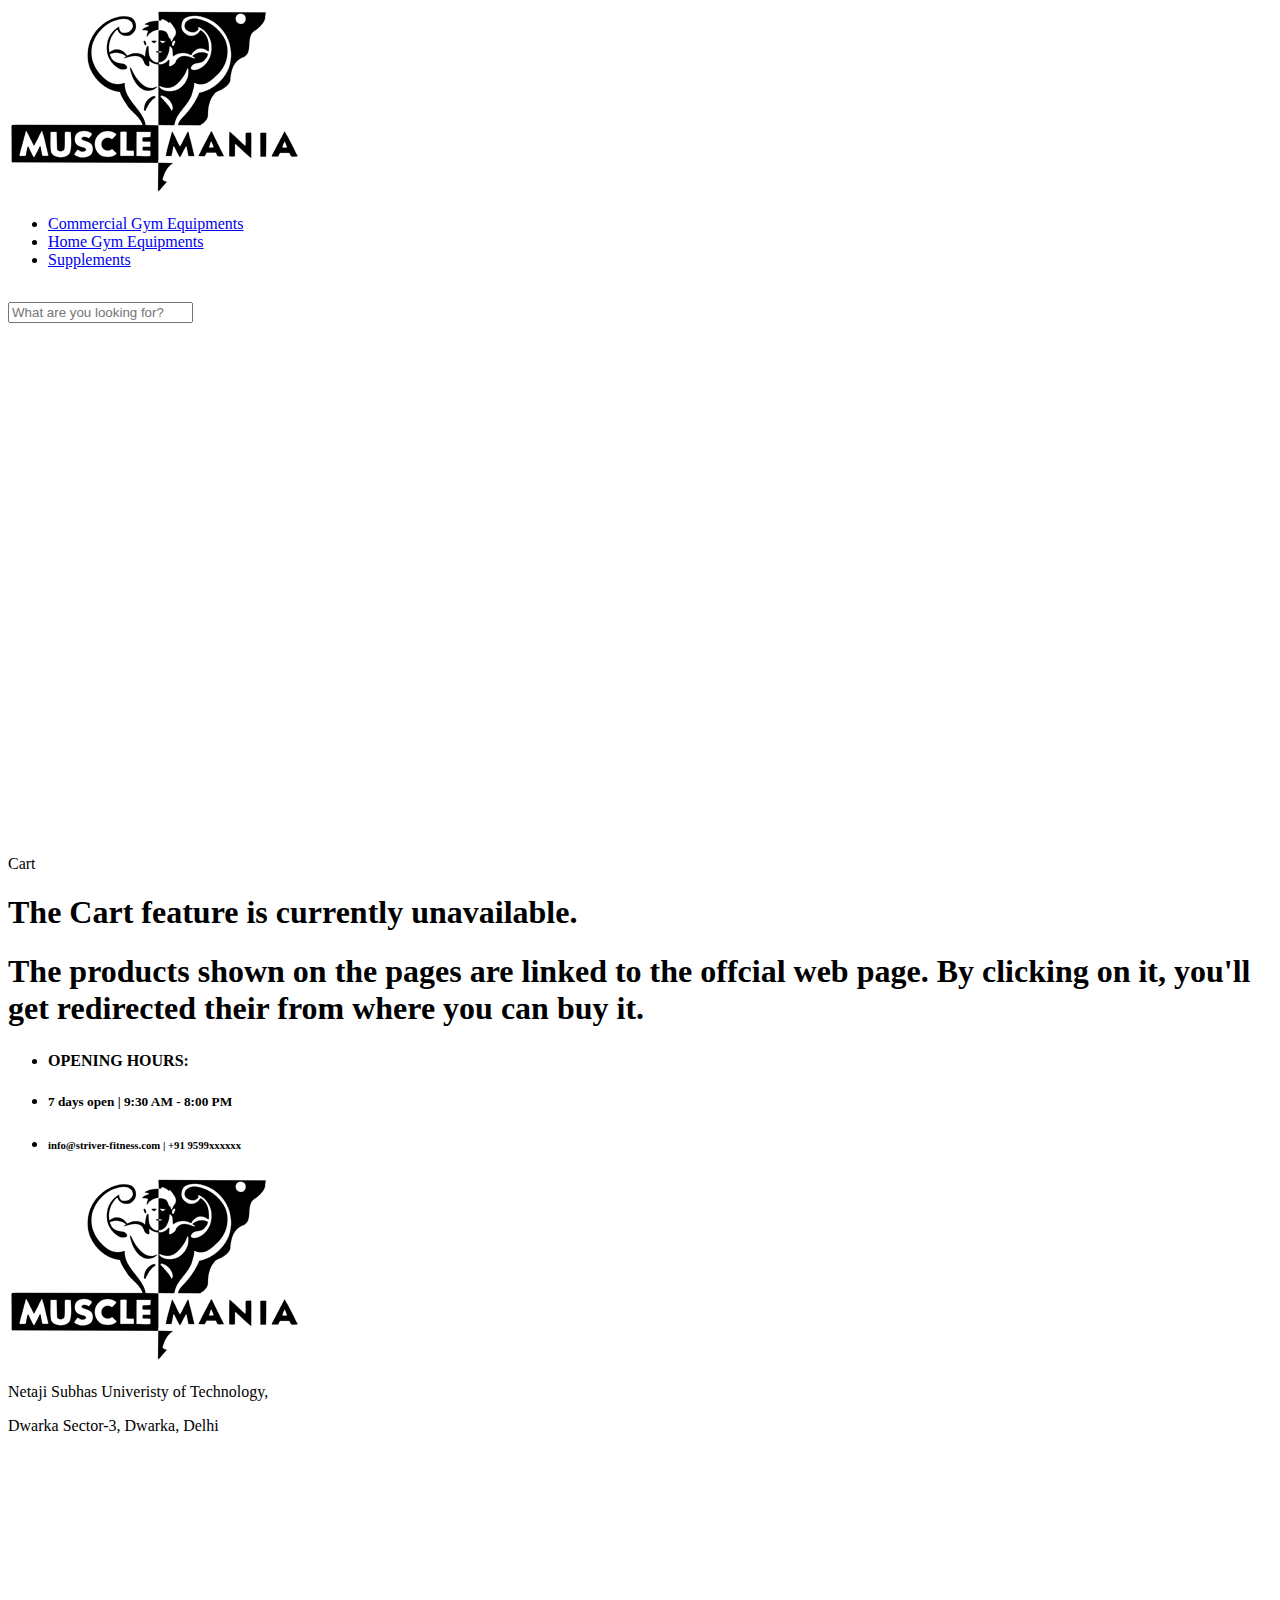
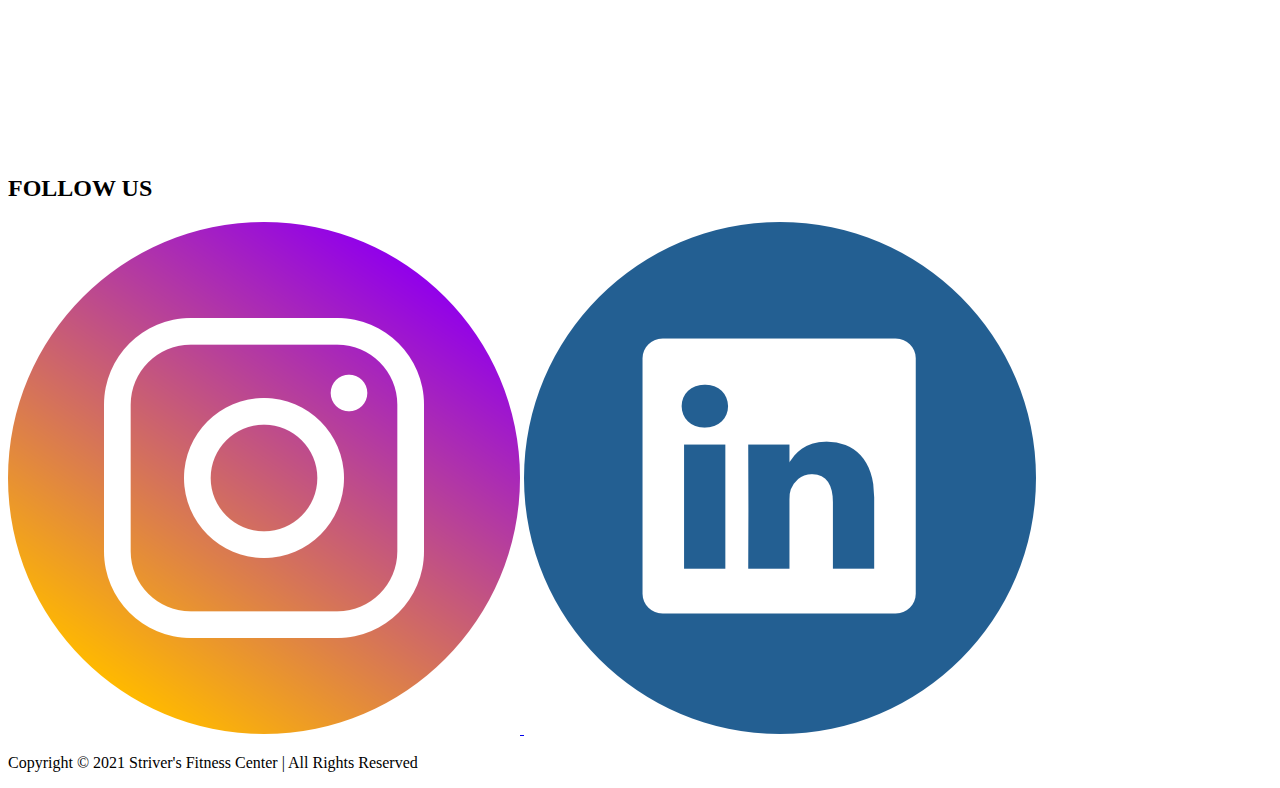
==== commit 9402efad: "Update cart.html" ====
--- a/main_html/cart.html
+++ b/main_html/cart.html
@@ -5,9 +5,9 @@
     <meta http-equiv="X-UA-Compatible" content="IE=edge">
     <meta name="viewport" content="width=device-width, initial-scale=1.0">
     <title>Fitness Equipment, Commercial & Home Gym Equipment and Accessories</title>
-    <link rel="stylesheet" href="/css/style.css">
-    <link rel="stylesheet" href="/css/main.css">
-    <link rel="stylesheet" href="/css/responsive.css">
+    <link rel="stylesheet" href="css/style.css">
+    <link rel="stylesheet" href="css/main.css">
+    <link rel="stylesheet" href="css/responsive.css">
     <link rel="icon" href="/img/favicon.ico">
 </head>
 <body>
@@ -75,4 +75,4 @@
     <p>Copyright &copy; 2021 Striver's Fitness Center | All Rights Reserved</p>
 </footer>
 </body>
-</html>+</html>
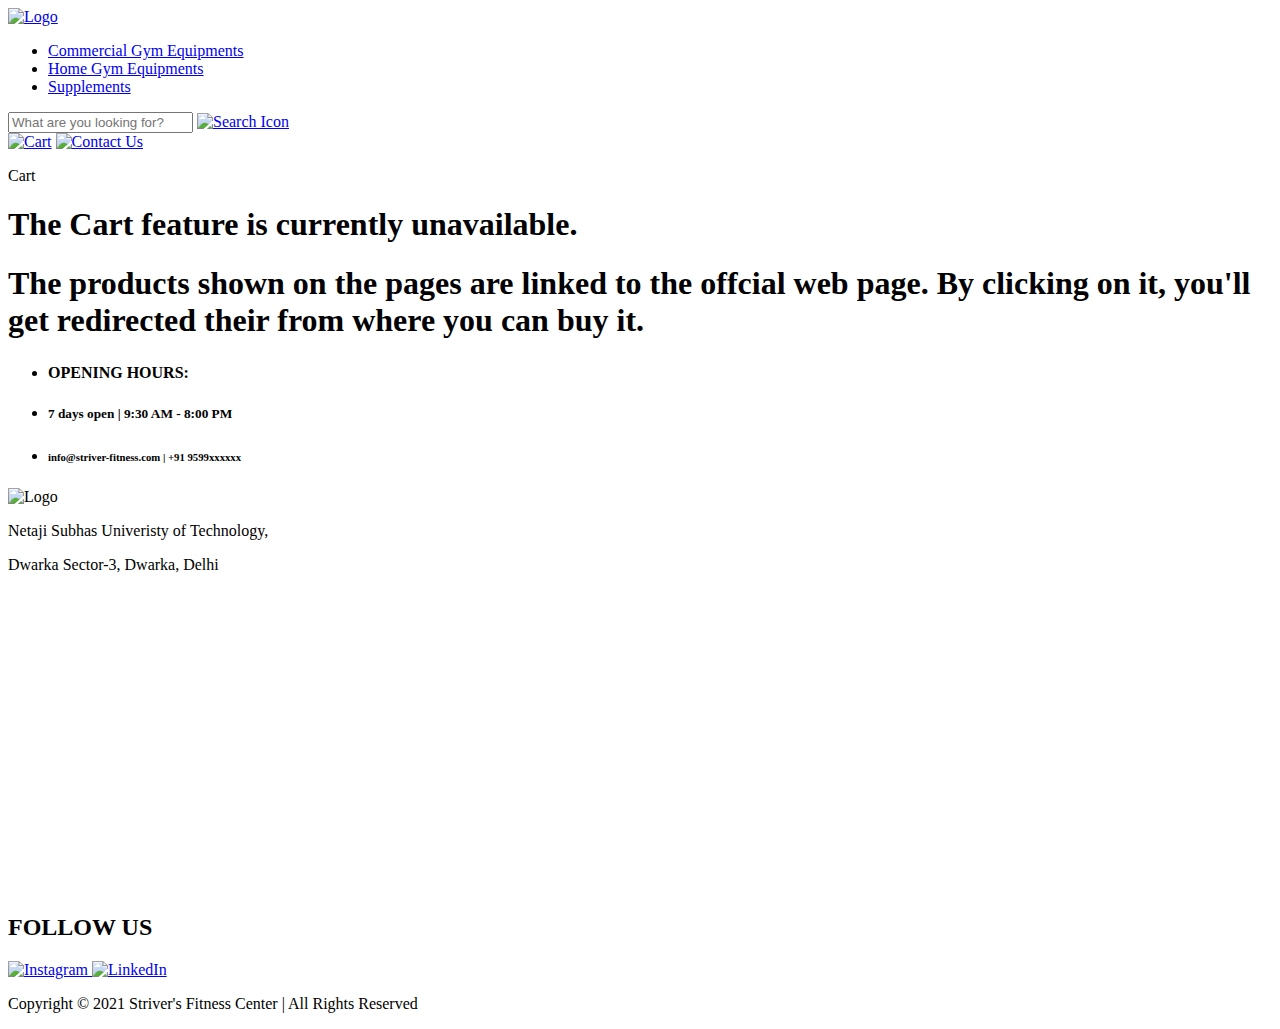
==== commit 4c4b02bd: "Update cart.html" ====
--- a/main_html/cart.html
+++ b/main_html/cart.html
@@ -5,16 +5,16 @@
     <meta http-equiv="X-UA-Compatible" content="IE=edge">
     <meta name="viewport" content="width=device-width, initial-scale=1.0">
     <title>Fitness Equipment, Commercial & Home Gym Equipment and Accessories</title>
-    <link rel="stylesheet" href="css/style.css">
-    <link rel="stylesheet" href="css/main.css">
-    <link rel="stylesheet" href="css/responsive.css">
-    <link rel="icon" href="/img/favicon.ico">
+    <link rel="stylesheet" href="/striver-fitness-center/css/style.css">
+    <link rel="stylesheet" href="/striver-fitness-center/css/main.css">
+    <link rel="stylesheet" href="/striver-fitness-center/css/responsive.css">
+    <link rel="icon" href="/striver-fitness-center/img/favicon.ico">
 </head>
 <body>
     <header>
         <nav>
             <div class="logo">
-                <a href="/index.html"><img src="/img/MM.png" alt="Logo"></a>
+                <a href="/striver-fitness-center/index.html"><img src="/striver-fitness-center/img/MM.png" alt="Logo"></a>
             </div>
             <ul>
                 <li><a href="commercial.html">Commercial Gym Equipments</a></li>
@@ -23,11 +23,11 @@
             </ul>
             <div class="search">
                 <input type="text" name="" id="" placeholder="What are you looking for?">
-                <a href="search.html"><img src="/img/search.png" alt="Search Icon"></a>
+                <a href="search.html"><img src="/striver-fitness-center/img/search.png" alt="Search Icon"></a>
             </div>
             <div class="cart">
-                <a href="cart.html"><img src="/img/cart.png" alt="Cart"></a>
-                <a href="#ContactUs"><img src="/img/pngkit_white-png_347631.png" alt="Contact Us"></a>
+                <a href="cart.html"><img src="/striver-fitness-center/img/cart.png" alt="Cart"></a>
+                <a href="#ContactUs"><img src="/striver-fitness-center/img/pngkit_white-png_347631.png" alt="Contact Us"></a>
             </div>
         </nav>
     </header>
@@ -50,7 +50,7 @@
         <div class="residuals">
             <div class="pages">
                 <div class="element">
-                    <img src="/img/MM.png" alt="Logo">
+                    <img src="/striver-fitness-center/img/MM.png" alt="Logo">
                     <p>Netaji Subhas Univeristy of Technology,</p>
                     <p>Dwarka Sector-3, Dwarka, Delhi</p>
                 </div>
@@ -61,10 +61,10 @@
                     <h2>FOLLOW US</h2>
                     <div class="clicks">
                         <a href="https://www.instagram.com/striver_03/" target="_blank">
-                            <img src="/img/insta.png" alt="Instagram">
+                            <img src="/striver-fitness-center/img/insta.png" alt="Instagram">
                         </a>
                         <a href="https://www.linkedin.com/in/striver-03/" target="_blank">
-                            <img src="/img/linkedin.png" alt="LinkedIn">
+                            <img src="/striver-fitness-center/img/linkedin.png" alt="LinkedIn">
                         </a>
                     </div>
                 </div>
